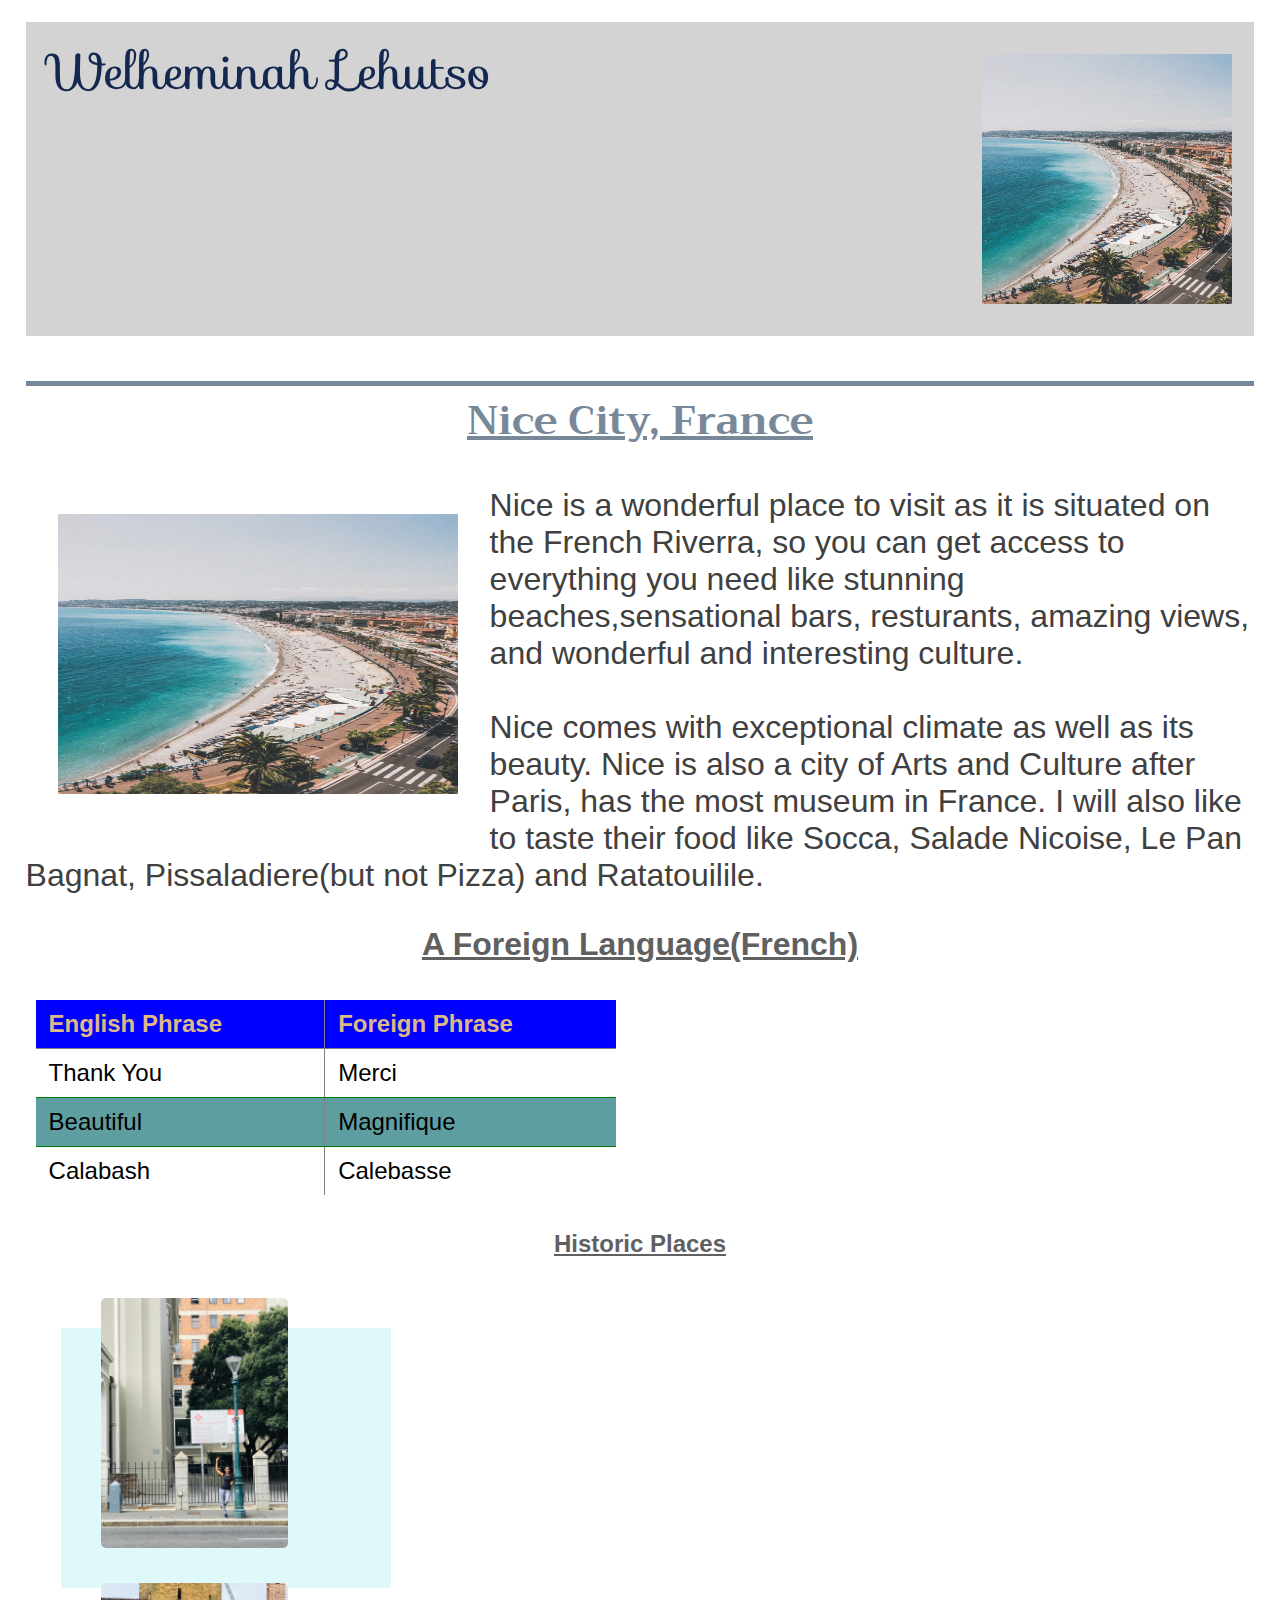
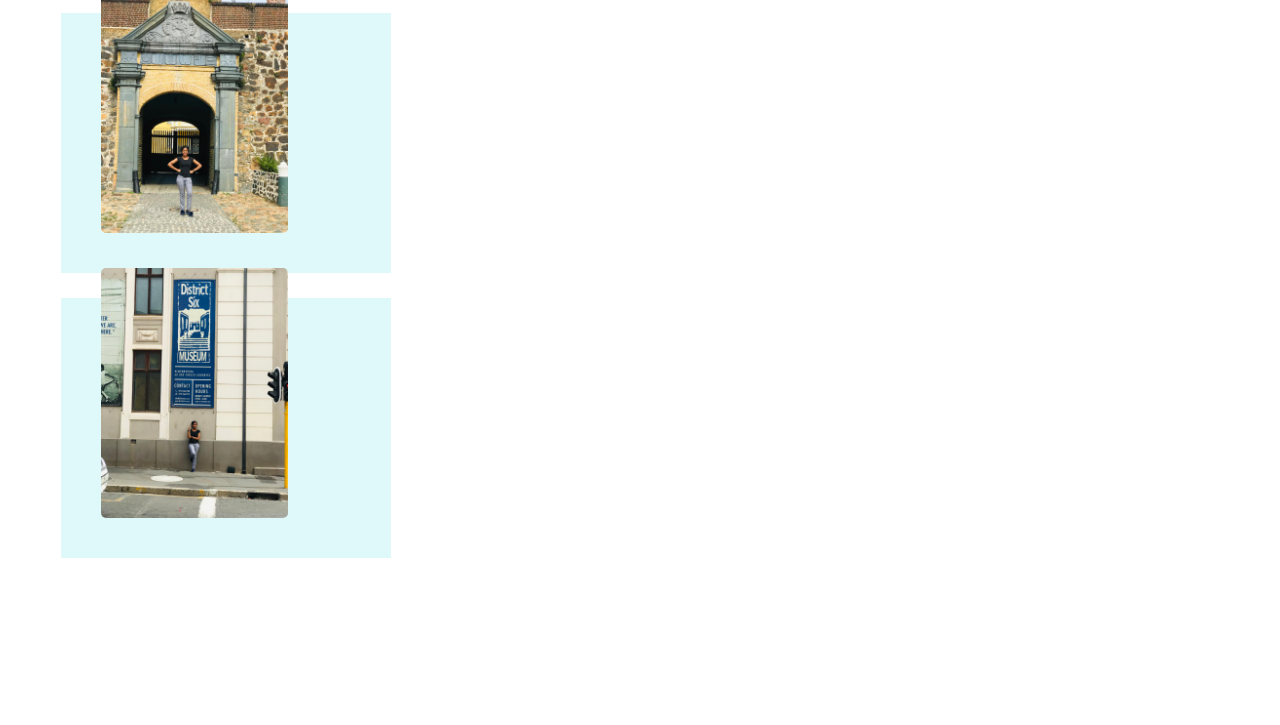
==== html/basic.html @ 31ec614c "x" ====
<!DOCTYPE html>
<html lang="en">
<head>
    <link rel="stylesheet" href="../css/basic.css">
    <meta charset="UTF-8">
    <meta name="viewport" content="width=device-width, initial-scale=1.0">
    <title>Basic Webpage</title>
</head>
<body>
    <section>
    <div class="header">
        <a href="" class="logo">Welheminah Lehutso</a>
        <div class="header-right">
            <a href=""><img src="../images/durban.jpg" alt="" height="250px" width="250px"></a>
        </div>
    </div> 
    <!--The Container that contains the Name and Picture-->
  <!--  <div class="tuna">
        <div class="fish">
            <h1>Welheminah<br>Lehutso</h1>
        </div>

        <div class="shark">
            <img src="mountain.jpg" alt="Girl in a jacket" width="400" height="400">
        </div>
    </div> -->
    <br>

    <!--The container that contains Which city-->
    <div class="second" style="grid-template-columns: 100%;"> 
        <h1>Nice City, France</h1>
    
            <img  class="left" src="../images/durban.jpg" alt="Girl in a jacket" width="250px" height="250px" style="width: auto; height: 280px; width: 400px; float: left;">
        <!-- <div class="right"> -->
            <p>
                Nice is a wonderful place to visit as it is situated on the French Riverra, so you can get access to everything you need like stunning beaches,sensational bars, resturants, amazing views, and wonderful and interesting culture. <br>
                <br>
                Nice comes  with exceptional climate as well as its beauty. Nice is also a city of Arts and Culture after Paris, has the most museum in France. I will also like to taste their food like Socca, Salade Nicoise, Le Pan Bagnat, Pissaladiere(but not Pizza) and Ratatouilile.
            </p>
        <!-- </div> -->
    </div>
   

    <div class="tafel" style="grid-template-columns: 100%;">
        <div>
        <h2>A Foreign Language(French)</h2>
        </div>
        <table class="foreign" border="10">
        <thead>
        <tr>
                <td>English Phrase</td>
                <td>Foreign Phrase</td>
            </tr>
        </thead>
        <tbody>
            <tr>
                <td>Thank You</td>
                <td>Merci</td>
            </tr>
            <tr>
                <td>Beautiful</td>
                <td>Magnifique</td>  
            </tr>
            <tr>
                <td>Calabash</td>
                <td>Calebasse</td>
            </tr>
        </tbody>
        </table>
    </div>

    <h2>Historic Places</h2>

    <div class="container">
        <div class="card">
            <div class="imgBx">
                <img src="../images/groote.jpg" alt="">
            </div>
            <div class="content">
                <h1>Groote Kerk</h1>
                <p>The Grooke Kerk is a Dutch Reformed Church in the Cape Town, South Africa. The church SA’s oldest place Christian worship, built by Herman Schutte in 1841. At first the colonist, landing beginning in 1652 at the Cape of Good Hope, relied on a lay preacher named Willem Wylant.</p>
            </div>
        </div>
    
        <div class="card">
            <div class="imgBx">
                <img src="../images/castle.jpg" alt="">
            </div>
            <div class="content">
                <h1>Castle of Good Hope</h1>
                <p>The Castle of Good Hope was built in 17th Century in Cape Town, South Africa. In 1936 The Castle was declared a historical monument. Castle was built by the Dutch East India Company. The Casle acted as local headquaters for the South African Army in the Western Cape.</p>
            </div>
        </div>
    
        <div class="card">
            <div class="imgBx">
                <img src="../images/district.jpg" alt="">
            </div>
            <div class="content">
                <h1>District Six Museum</h1>
                <p>District Six Museum in the old Methodist Mission Church recalls the life of its once-vibrant racially mixed surbab and its destruction under apartheid. The museum in the Cape Town seek to reconnect with the spirit of the community and provide a different interpretation of the past.</p>
            </div>
        </div>
    
    </div>    


    

  <!--<div class="top-historic">
        <div class="top3">
            <div>
                <h3>Castle of Good Hope</h3>
                <p>The Castle of Good Hope was built in 17th Century in Cape Town, South Africa. In 1936 The Castle was declared a historical monument. Castle was built by the Dutch East India Company. The Casle acted as local headquaters for the South African Army in the Western Cape.</p>
            </div>
            <img src="castle.png">
        </div>
        <div class="top3">
            <div>
                <h3>District Six Museum</h3>
                <p>District Six Museum in the old Methodist Mission Church recalls the life of its once-vibrant racially mixed surbab and its destruction under apartheid. The museum in the Cape Town seek to reconnect with the spirit of the community and provide a different interpretation of the past.</p>
            </div>
            <img src="District 6.png">
        </div>
        <div class="top3">
            <div>
                <h3>Groote Kerk</h3>
                <p>The Grooke Kerk is a Dutch Reformed Church in the Cape Town, South Africa. The church SA’s oldest place Christian worship, built by Herman Schutte in 1841. At first the colonist, landing beginning in 1652 at the Cape of Good Hope, relied on a lay preacher named Willem Wylant.</p>
            </div>
            <img src="kerk.png">
        </div>
    </div> -->
    <!--<div class="hist">
    <h1>The Historic Places</h1>
    <div class="card">
        <img src="kerk.png" alt="" />
        <div class="card-body">
            <h6>Castle of Good Hope</h6>
            <p>Lorem ipsum dolor sit amet consectetur adipisicing elit. Sed, sit? Nesciunt porro.adipisicing elit. Sed, sit? Nesciunt porro. Lorem ipsum dolor sit amet consectetur adipisicing elit. Ut, odit sapiente. Quod iste quo aperiam eos voluptatibus aliquam. Facere quis quod et qui delectus dolore recusandae quasi impedit corporis placeat?</p>
        </div>
    </div>
    <div class="card">
        <img src="kerk.png" alt="" />
        <div class="card-body">
            <h6>Groote Kerk</h6>
            <p>Lorem ipsum dolor sit amet consectetur adipisicing elit. Sed, sit? Nesciunt porro.adipisicing elit. Sed, sit? Nesciunt porro.</p>
        </div>
    </div>
    <div class="card">
        <img src="castle.png" />
        <div class="card-body">
            <h6>Groote Kerk</h6>
            <p>Lorem ipsum dolor sit amet consectetur adipisicing elit. Sed, sit? Nesciunt porro.adipisicing elit. Sed, sit? Nesciunt porro.</p>
        </div>
    </div>
</div> -->

</section>

</body>
</html>
---- css/basic.css ----
@import url('https://fonts.googleapis.com/css?family=Audiowide|Sofia|Trirong');

body {
    padding: 0;
    margin: 0;
    width: 100%;
    min-height: 250vh;
    display: flex;
    justify-content: center;
    align-items: center;
    font-family: sans-serif;
    flex-wrap: wrap;
}

section {
    width: 96%;
    height: 100;
    margin: 0 auto;
    position: relative;
}

.header {
    overflow: hidden;
    background-color: #D3D3D3 ;
    padding: 20px 10px;
}

.header a {
    float: left;
    color: 	#13274F;
    text-align: center;
    padding: 12px;
    text-decoration: none;
    font-size: 50px;
    line-height: 35px;
    border-radius: 4px;
    font-family: Sofia;
    font-weight: 595;
    

}

.header a logo {
    font-size: 25px;
    font-weight: bold;
}

.header a.active {
    background-color: violet;
    color: red;
}

.header a:hover {
    background-color: green;
    color: white;
}

.header-right {
    float: right;
}

@media screen and (max-width: 600px){
    .header a {
        float: none;
        display: block;
        text-align: left;
    }
    .header-right{
        float: none;
    }
}



.second {
    font-size: xx-large;
    color: #404040;
}

.second h1 {
    text-align: center;
    font-size: 40px;
    font-weight: bolder;
    text-decoration: underline;
    color: #778899;
    font-family: "Trirong", serif;
    border-top: 5px solid #778899;
}

.second img {
    padding: 1em;
}

/* The table styling */
.foreign {
    border-collapse: collapse;
    margin: 25px 0;
    font-size: 1.5em;
    min-width: 600px;
    border-radius: 5px 5px 0 0;
    overflow: hidden;
    box-shadow: 0 0 20px rgba(red, green, blue, alpha);

}
.foreign thead td {
    background-color: blue;
    color: burlywood;
    text-align: left;
    font-weight: bold;

}
.tafel h2{
font-size: xx-large;
color: #606060;
text-decoration: underline;
}

.foreign td {
    padding: 10px 13px;
}

.foreign tbody tr {
    border-bottom: 1px solid green;
}

.foreign tbody tr:nth-of-type(even){
    background-color: cadetblue;
}

h2 {
    text-align: center;
    color: #606060;
    text-decoration: underline;
}

.container {
    width: 200vh; 
    display: flex;
    justify-content: center;
    align-items: center;
    position: relative;
    flex-wrap: wrap;
    padding: 25px;

}
.container h2 {
    font-size: xx-large;
    color: black;
    font-family: "Trirong", serif;

}

.container .card {
    position: relative;
    display: flex;
    flex-direction: column;
    height: 220px;
    max-width: 300px;
    padding: 20px 15px;
    margin: 25px 10px;
    background: #dff9fb;
    transition: 0.3s ease-in-out;
}
.container .card:hover {
    height: 480px;
}
.container .card .imgBx {
    position: relative;
    width: 250px;
    height: 250px;
    top: -50px;
    left: 25px;
}

.container .card .imgBx img {
    position: relative;
    height: 250px;
    max-width: 100%;
    border-radius: 5px;

}

.container .card .content {
    position: relative;
    margin-top: -140px;
    padding: 10px 15px;
    text-align: center;
    visibility: hidden;
    opacity: 0;
}

.container .card .content h1 {
    font-size: 2em;

}

.container .card:hover .content {
    visibility: visible;
    opacity: 1;
    margin-top: -40px;
    transition-delay: -0.3s;
}

@media screen and (max-width: 1500px) {
    .container { 
      width: 100%;
      display: block;
      margin-bottom: 20px;
      float: none;
    }
  }

footer {
    text-align: center;
    padding: 3px;
    background-color: royalblue;
    color: white;
}
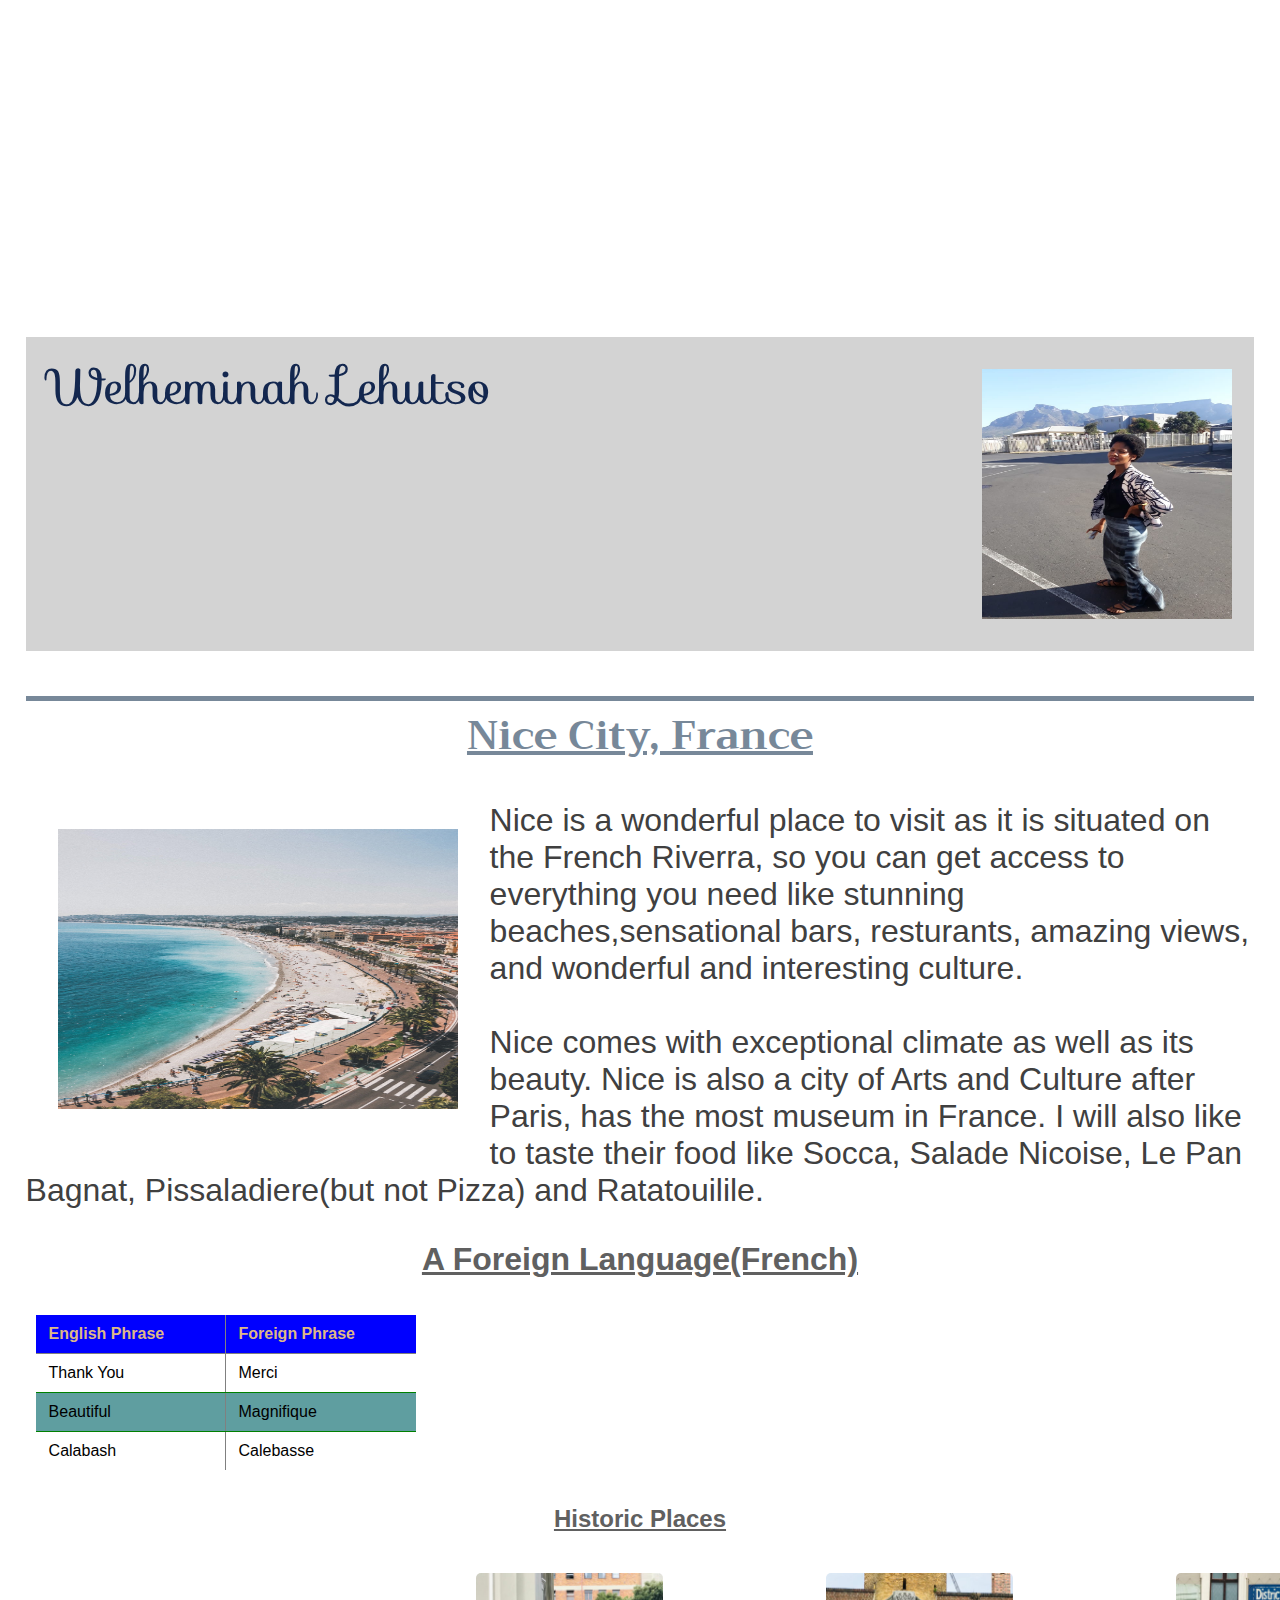
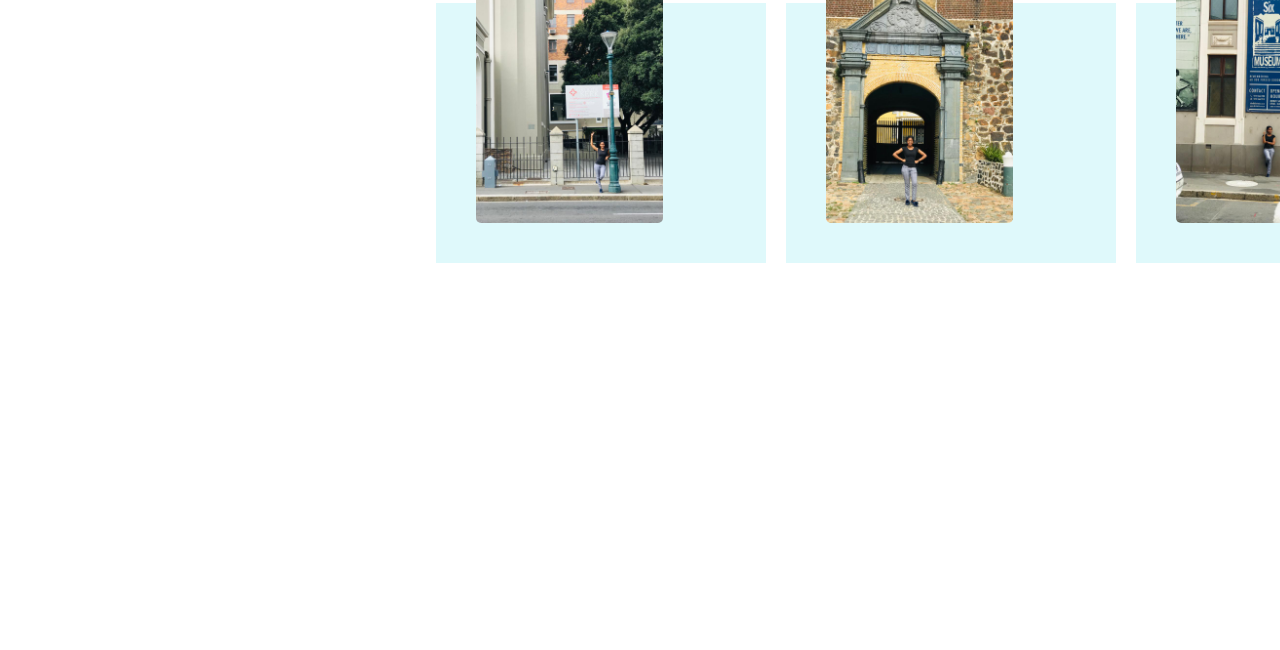
==== commit b2829ddd: "media" ====
--- a/html/basic.html
+++ b/html/basic.html
@@ -11,7 +11,7 @@
     <div class="header">
         <a href="" class="logo">Welheminah Lehutso</a>
         <div class="header-right">
-            <a href=""><img src="../images/durban.jpg" alt="" height="250px" width="250px"></a>
+            <a href=""><img src="../images/mountain.jpg" alt="" height="250px" width="250px"></a>
         </div>
     </div> 
     <!--The Container that contains the Name and Picture-->
@@ -71,7 +71,7 @@
 
     <h2>Historic Places</h2>
 
-    <div class="container">
+    <div class="places">
         <div class="card">
             <div class="imgBx">
                 <img src="../images/groote.jpg" alt="">
--- a/css/basic.css
+++ b/css/basic.css
@@ -59,16 +59,7 @@
     float: right;
 }
 
-@media screen and (max-width: 600px){
-    .header a {
-        float: none;
-        display: block;
-        text-align: left;
-    }
-    .header-right{
-        float: none;
-    }
-}
+
 
 
 
@@ -95,8 +86,8 @@
 .foreign {
     border-collapse: collapse;
     margin: 25px 0;
-    font-size: 1.5em;
-    min-width: 600px;
+    font-size: 1em;
+    min-width: 400px;
     border-radius: 5px 5px 0 0;
     overflow: hidden;
     box-shadow: 0 0 20px rgba(red, green, blue, alpha);
@@ -133,24 +124,21 @@
     text-decoration: underline;
 }
 
-.container {
+.places {
     width: 200vh; 
-    display: flex;
-    justify-content: center;
     align-items: center;
     position: relative;
-    flex-wrap: wrap;
     padding: 25px;
 
 }
-.container h2 {
+.places h2 {
     font-size: xx-large;
     color: black;
     font-family: "Trirong", serif;
 
 }
 
-.container .card {
+.places .card {
     position: relative;
     display: flex;
     flex-direction: column;
@@ -161,10 +149,10 @@
     background: #dff9fb;
     transition: 0.3s ease-in-out;
 }
-.container .card:hover {
+.places .card:hover {
     height: 480px;
 }
-.container .card .imgBx {
+.places .card .imgBx {
     position: relative;
     width: 250px;
     height: 250px;
@@ -172,7 +160,7 @@
     left: 25px;
 }
 
-.container .card .imgBx img {
+.places .card .imgBx img {
     position: relative;
     height: 250px;
     max-width: 100%;
@@ -180,7 +168,7 @@
 
 }
 
-.container .card .content {
+.places .card .content {
     position: relative;
     margin-top: -140px;
     padding: 10px 15px;
@@ -189,26 +177,40 @@
     opacity: 0;
 }
 
-.container .card .content h1 {
+.places .card .content h1 {
     font-size: 2em;
 
 }
 
-.container .card:hover .content {
+.places .card:hover .content {
     visibility: visible;
     opacity: 1;
     margin-top: -40px;
     transition-delay: -0.3s;
 }
 
-@media screen and (max-width: 1500px) {
-    .container { 
-      width: 100%;
-      display: block;
-      margin-bottom: 20px;
-      float: none;
+@media screen and (min-width: 960px) {
+    .places { 
+      /* width: 100%; */
+      /* display: block; */
+      display: flex;
+      justify-content: center;
+  
+      /* margin-bottom: 20px; */
+      /* float: none; */
     }
-  }
+}
+
+  @media screen and (max-width: 600px){
+    .header a {
+        /* float: none;
+        display: block;
+        text-align: left; */
+    }
+    .header-right{
+        /* float: none; */
+    }
+}
 
 footer {
     text-align: center;
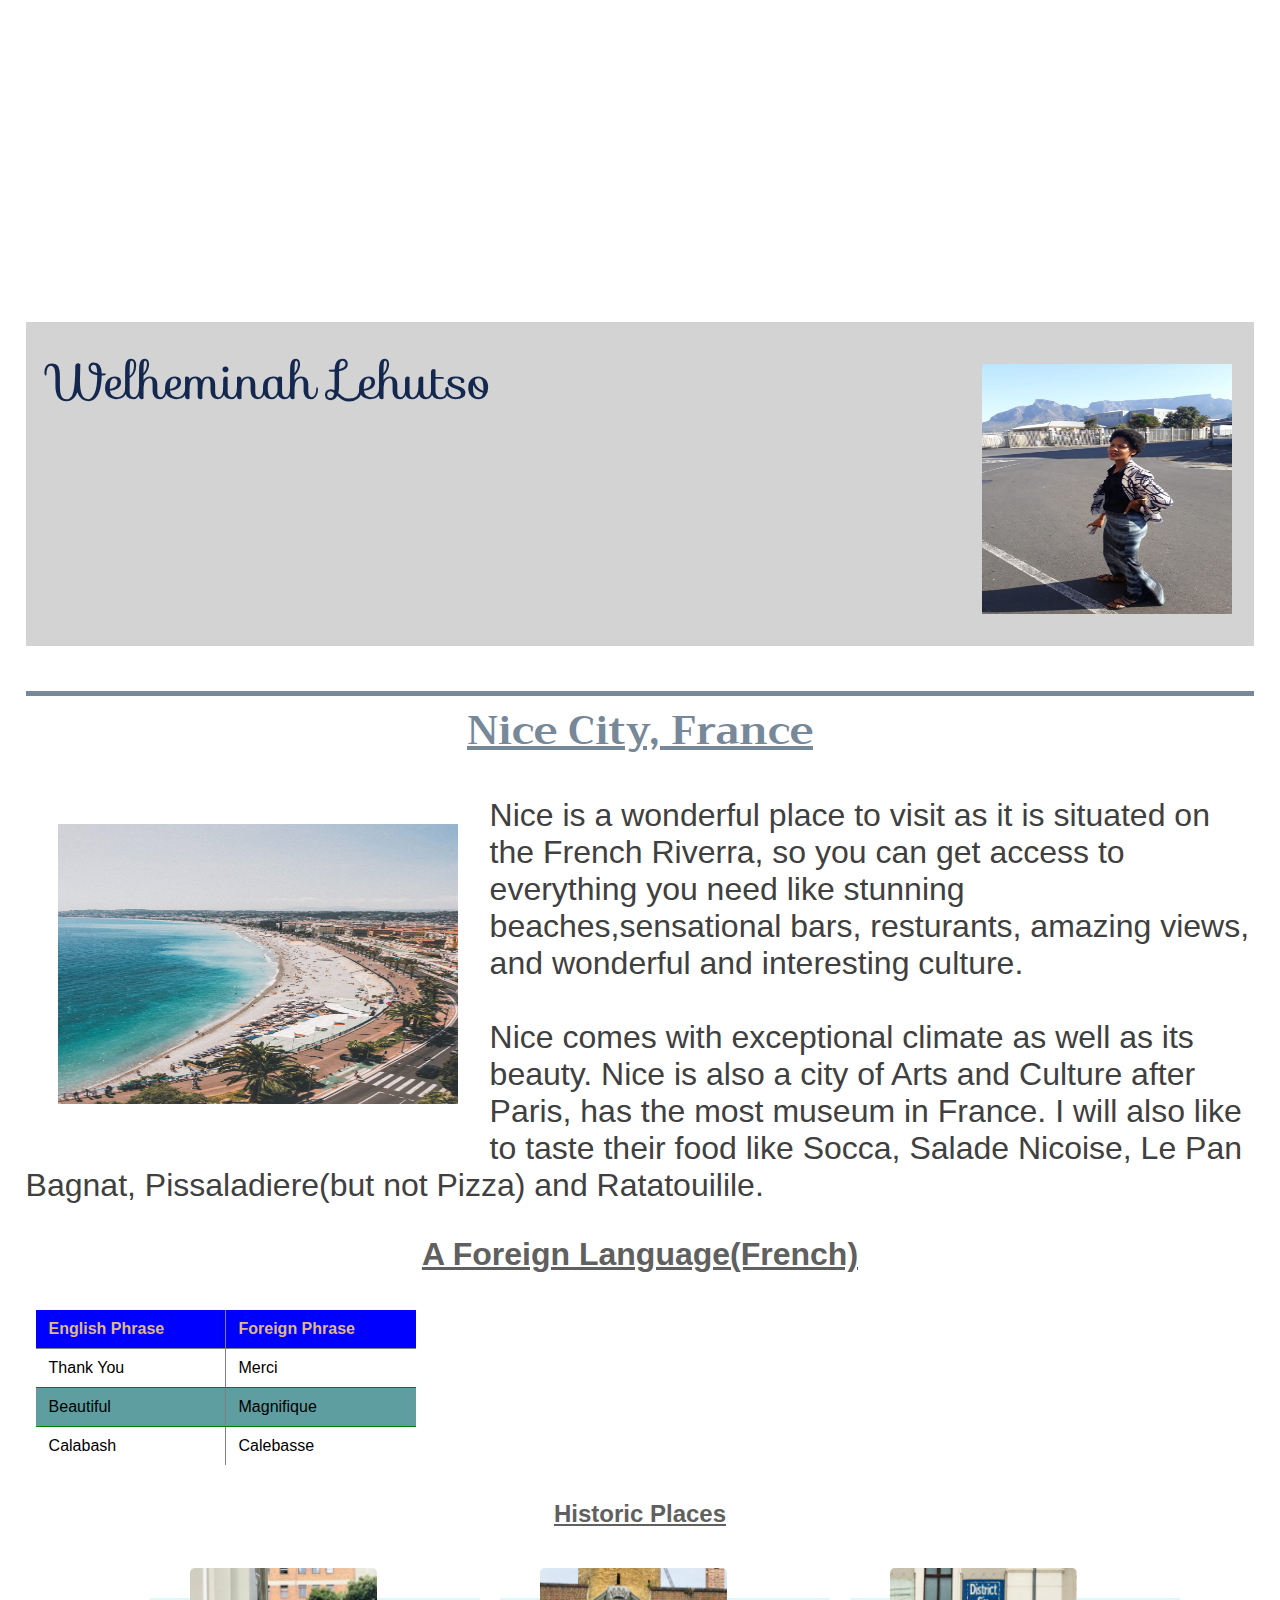
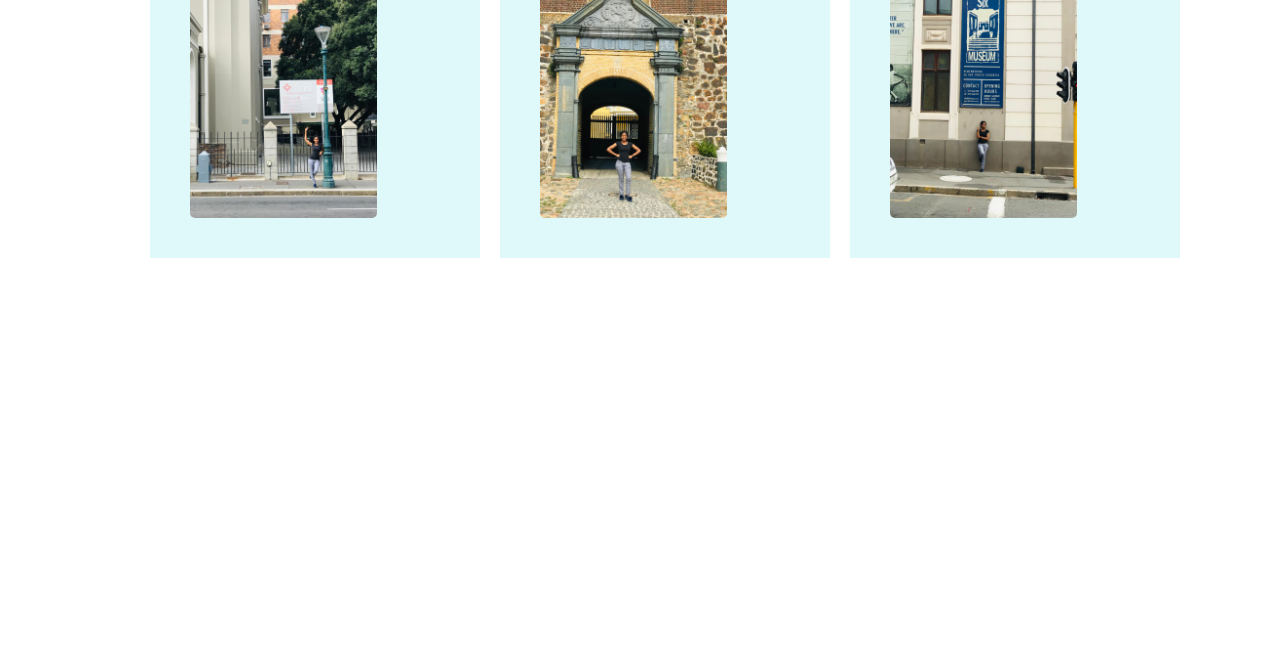
==== commit f6c393a0: "message" ====
--- a/html/basic.html
+++ b/html/basic.html
@@ -32,7 +32,7 @@
     
             <img  class="left" src="../images/durban.jpg" alt="Girl in a jacket" width="250px" height="250px" style="width: auto; height: 280px; width: 400px; float: left;">
         <!-- <div class="right"> -->
-            <p>
+            <p class="p">
                 Nice is a wonderful place to visit as it is situated on the French Riverra, so you can get access to everything you need like stunning beaches,sensational bars, resturants, amazing views, and wonderful and interesting culture. <br>
                 <br>
                 Nice comes  with exceptional climate as well as its beauty. Nice is also a city of Arts and Culture after Paris, has the most museum in France. I will also like to taste their food like Socca, Salade Nicoise, Le Pan Bagnat, Pissaladiere(but not Pizza) and Ratatouilile.
--- a/css/basic.css
+++ b/css/basic.css
@@ -17,12 +17,14 @@
     height: 100;
     margin: 0 auto;
     position: relative;
+    padding: 0 auto;
 }
 
 .header {
     overflow: hidden;
     background-color: #D3D3D3 ;
-    padding: 20px 10px;
+    padding: 20px 10px; 
+    padding-top: 30px;
 }
 
 .header a {
@@ -59,10 +61,16 @@
     float: right;
 }
 
-
-
-
-
+@media screen and (max-width: 600px){
+    .header a {
+        float: none;
+        display: block;
+        text-align: left; 
+    }
+    .header-right{
+         float: none; 
+    }
+}
 .second {
     font-size: xx-large;
     color: #404040;
@@ -191,30 +199,23 @@
 
 @media screen and (min-width: 960px) {
     .places { 
-      /* width: 100%; */
-      /* display: block; */
+       width: 100%; 
+       display: block; 
       display: flex;
       justify-content: center;
   
-      /* margin-bottom: 20px; */
-      /* float: none; */
-    }
-}
-
-  @media screen and (max-width: 600px){
-    .header a {
-        /* float: none;
+      margin-bottom: 20px;
+      float: none; 
+    }
+}
+
+@media screen and (max-width: 600px) {
+    .left img {
+        float: none;
         display: block;
-        text-align: left; */
-    }
-    .header-right{
-        /* float: none; */
-    }
-}
-
-footer {
-    text-align: center;
-    padding: 3px;
-    background-color: royalblue;
-    color: white;
-}+        text-align: left; 
+    }
+    .p p{
+         float: none; 
+    }
+}
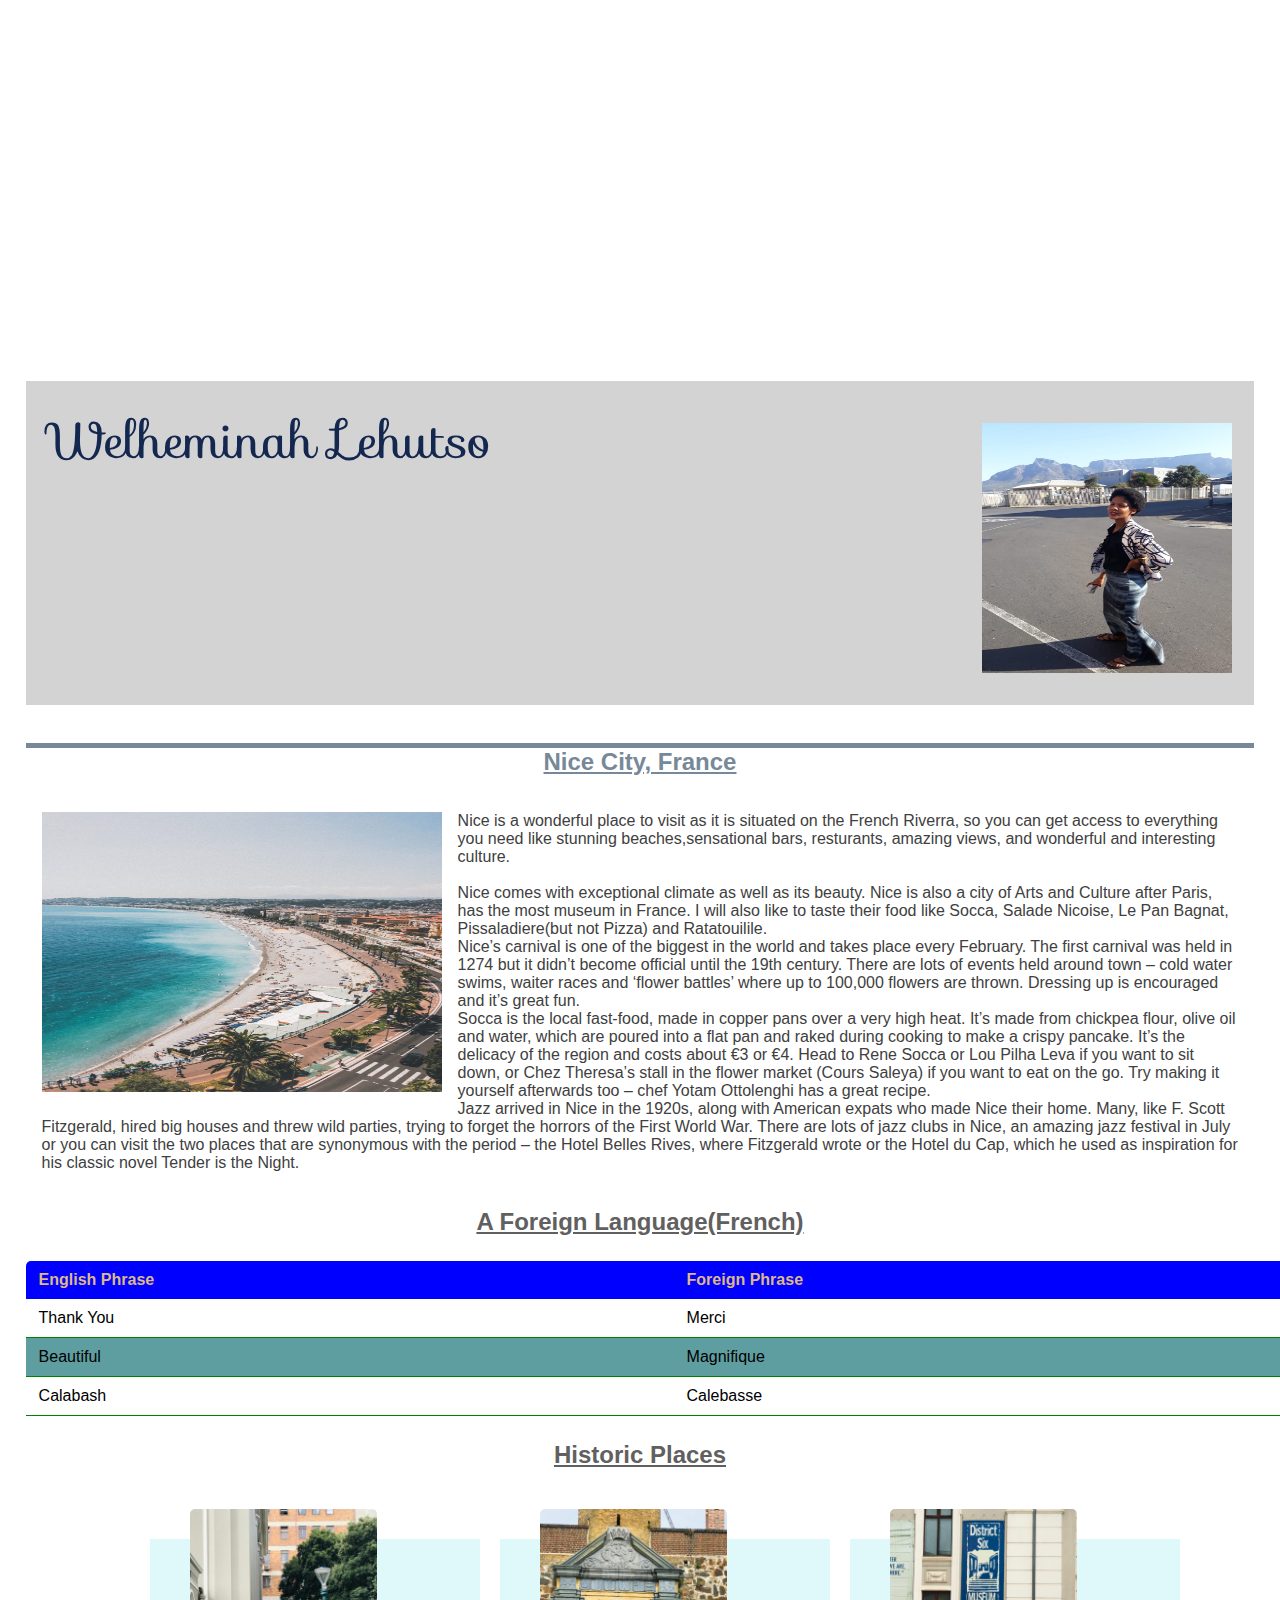
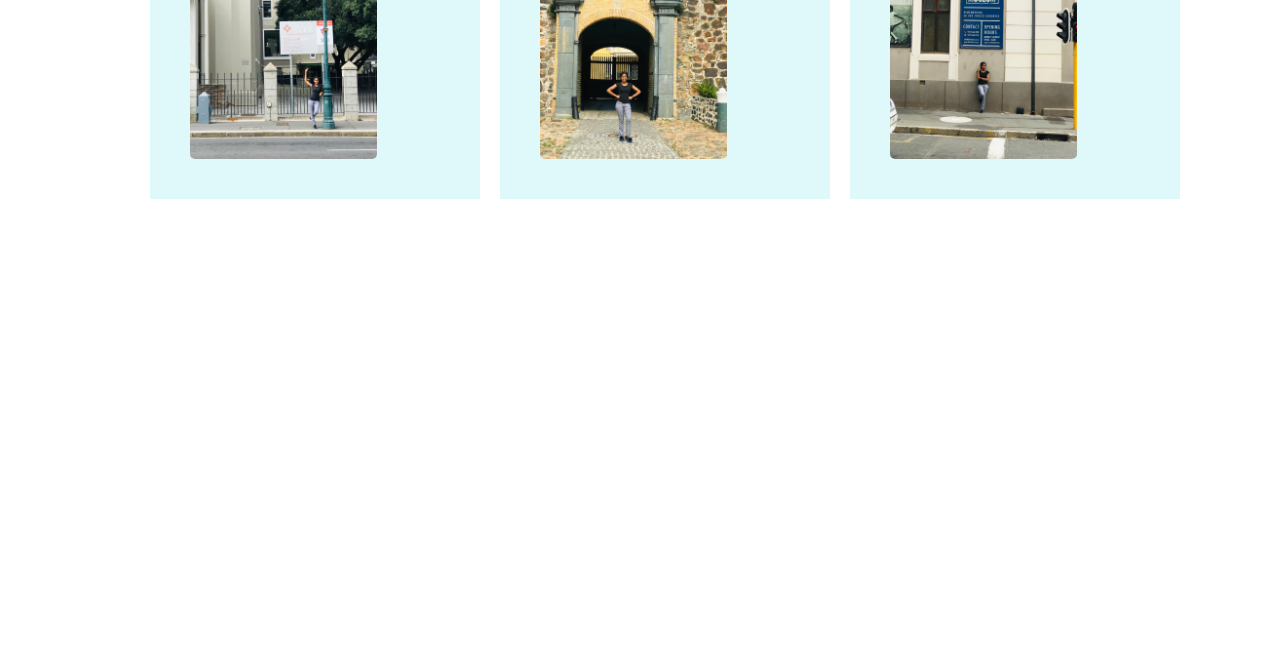
==== commit 4d0cc7c9: "table" ====
--- a/html/basic.html
+++ b/html/basic.html
@@ -28,7 +28,7 @@
 
     <!--The container that contains Which city-->
     <div class="second" style="grid-template-columns: 100%;"> 
-        <h1>Nice City, France</h1>
+        <h2>Nice City, France</h2>
     
             <img  class="left" src="../images/durban.jpg" alt="Girl in a jacket" width="250px" height="250px" style="width: auto; height: 280px; width: 400px; float: left;">
         <!-- <div class="right"> -->
@@ -36,7 +36,14 @@
                 Nice is a wonderful place to visit as it is situated on the French Riverra, so you can get access to everything you need like stunning beaches,sensational bars, resturants, amazing views, and wonderful and interesting culture. <br>
                 <br>
                 Nice comes  with exceptional climate as well as its beauty. Nice is also a city of Arts and Culture after Paris, has the most museum in France. I will also like to taste their food like Socca, Salade Nicoise, Le Pan Bagnat, Pissaladiere(but not Pizza) and Ratatouilile.
-            </p>
+                <br>
+                Nice’s carnival is one of the biggest in the world and takes place every February. The first carnival was held in 1274 but it didn’t become official until the 19th century. There are lots of events held around town – cold water swims, waiter races and ‘flower battles’ where up to 100,000 flowers are thrown. Dressing up is encouraged and it’s great fun.
+                <br>
+                Socca is the local fast-food, made in copper pans over a very high heat. It’s made from chickpea flour, olive oil and water, which are poured into a flat pan and raked during cooking to make a crispy pancake. It’s the delicacy of the region and costs about €3 or €4. Head to Rene Socca or Lou Pilha Leva if you want to sit down, or Chez Theresa’s stall in the flower market (Cours Saleya) if you want to eat on the go. Try making it yourself afterwards too – chef Yotam Ottolenghi has a great recipe.
+                <br>
+
+Jazz arrived in Nice in the 1920s, along with American expats who made Nice their home. Many, like F. Scott Fitzgerald, hired big houses and threw wild parties, trying to forget the horrors of the First World War. There are lots of jazz clubs in Nice, an amazing jazz festival in July or you can visit the two places that are synonymous with the period – the Hotel Belles Rives, where Fitzgerald wrote or the Hotel du Cap, which he used as inspiration for his classic novel Tender is the Night.
+                </p>
         <!-- </div> -->
     </div>
    
@@ -45,7 +52,7 @@
         <div>
         <h2>A Foreign Language(French)</h2>
         </div>
-        <table class="foreign" border="10">
+        <table class="foreign" >
         <thead>
         <tr>
                 <td>English Phrase</td>
--- a/css/basic.css
+++ b/css/basic.css
@@ -72,20 +72,20 @@
     }
 }
 .second {
-    font-size: xx-large;
     color: #404040;
 }
 
-.second h1 {
-    text-align: center;
-    font-size: 40px;
-    font-weight: bolder;
+.second h2 {
+    text-align: center;
+    /*font-weight: bolder; */
     text-decoration: underline;
     color: #778899;
-    font-family: "Trirong", serif;
+    font-family: sans-serif;
     border-top: 5px solid #778899;
 }
-
+.second p {
+    padding: 1em;
+}
 .second img {
     padding: 1em;
 }
@@ -95,10 +95,13 @@
     border-collapse: collapse;
     margin: 25px 0;
     font-size: 1em;
-    min-width: 400px;
+    min-width: 1300px;
     border-radius: 5px 5px 0 0;
     overflow: hidden;
     box-shadow: 0 0 20px rgba(red, green, blue, alpha);
+    table-layout: inherit;
+    margin-left: auto;
+    margin-right: auto;
 
 }
 .foreign thead td {
@@ -109,7 +112,6 @@
 
 }
 .tafel h2{
-font-size: xx-large;
 color: #606060;
 text-decoration: underline;
 }
@@ -130,6 +132,14 @@
     text-align: center;
     color: #606060;
     text-decoration: underline;
+} 
+@media screen and (max-width: 540px) {
+    .foreign { 
+       width: 50%; 
+       display: block;
+      justify-content: center;
+      margin-bottom: 20px;
+    }
 }
 
 .places {
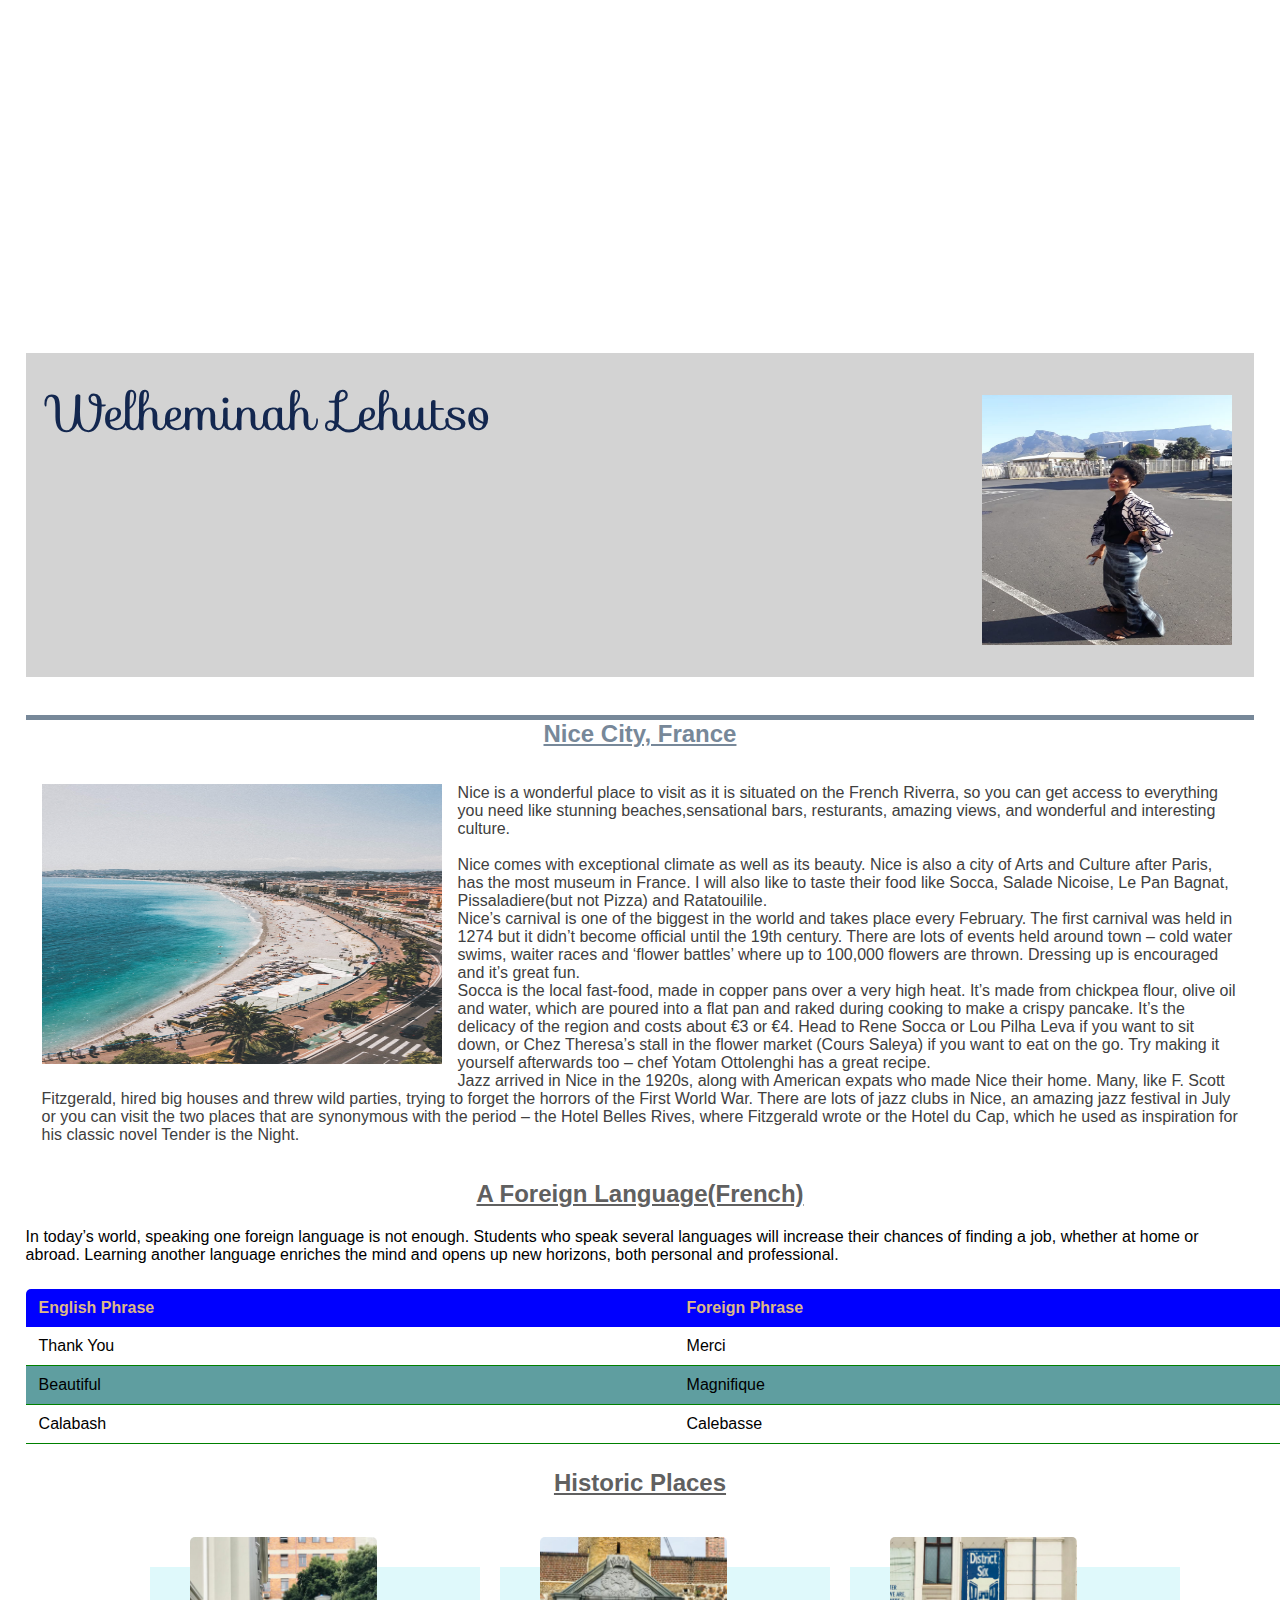
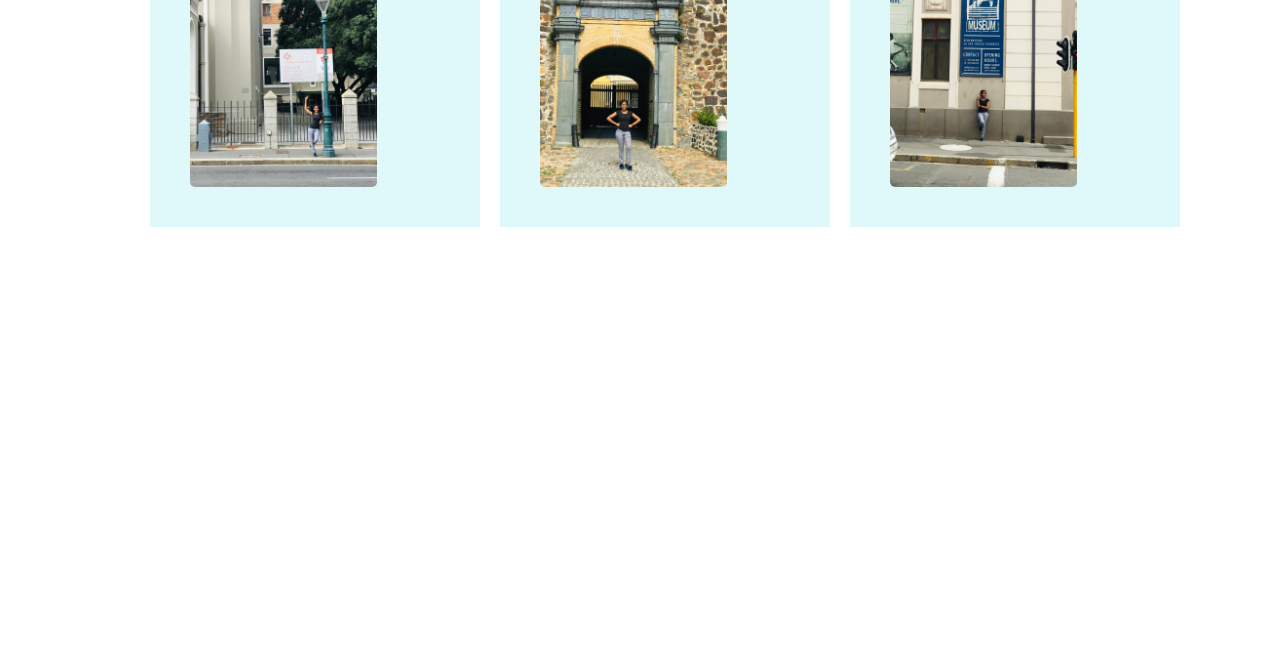
==== commit 91dba390: "recent" ====
--- a/html/basic.html
+++ b/html/basic.html
@@ -51,6 +51,8 @@
     <div class="tafel" style="grid-template-columns: 100%;">
         <div>
         <h2>A Foreign Language(French)</h2>
+        <p class="paras">In today’s world, speaking one foreign language is not enough. Students who speak several languages will increase their chances of finding a job, whether at home or abroad. Learning another language enriches the mind and opens up new horizons, both personal and professional.
+        </p>
         </div>
         <table class="foreign" >
         <thead>
--- a/css/basic.css
+++ b/css/basic.css
@@ -128,6 +128,10 @@
     background-color: cadetblue;
 }
 
+.paras {
+    width: inherit;
+}
+
 h2 {
     text-align: center;
     color: #606060;
@@ -136,7 +140,7 @@
 @media screen and (max-width: 540px) {
     .foreign { 
        width: 50%; 
-       display: block;
+        display: block;
       justify-content: center;
       margin-bottom: 20px;
     }
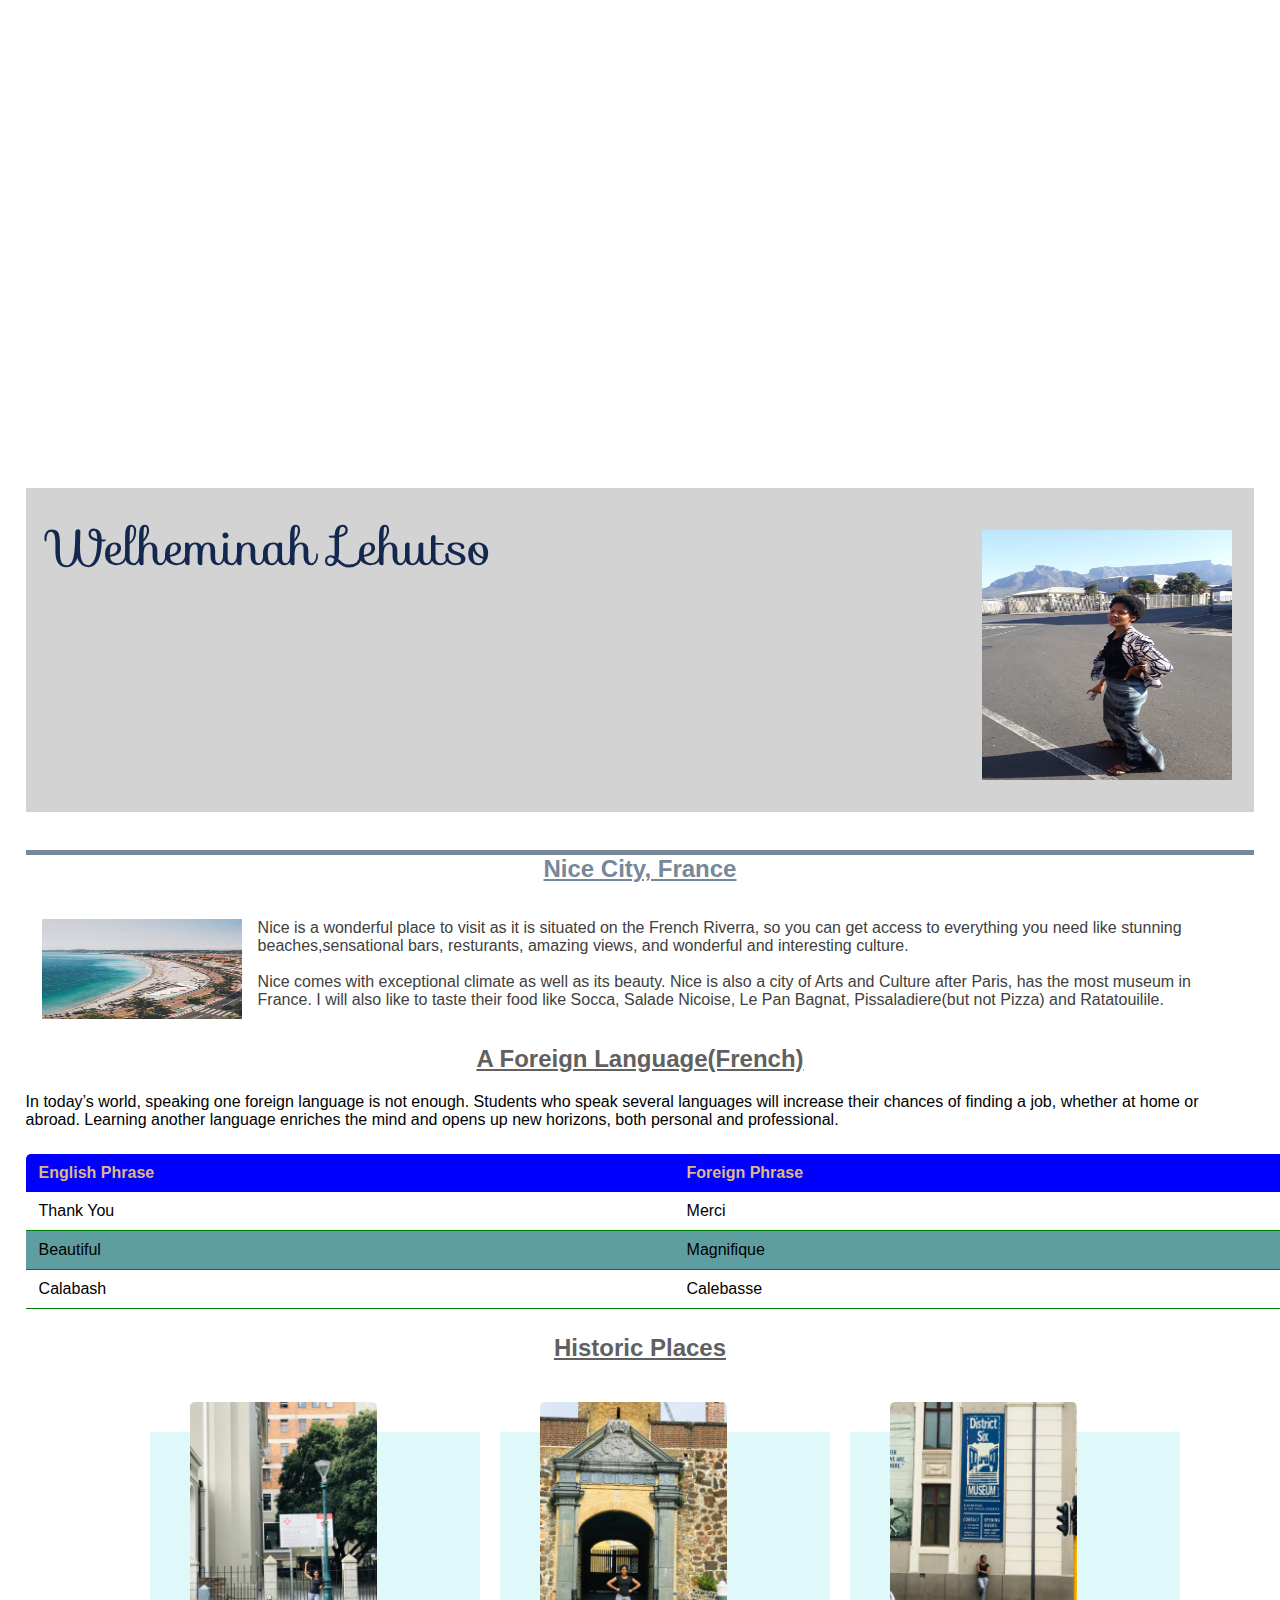
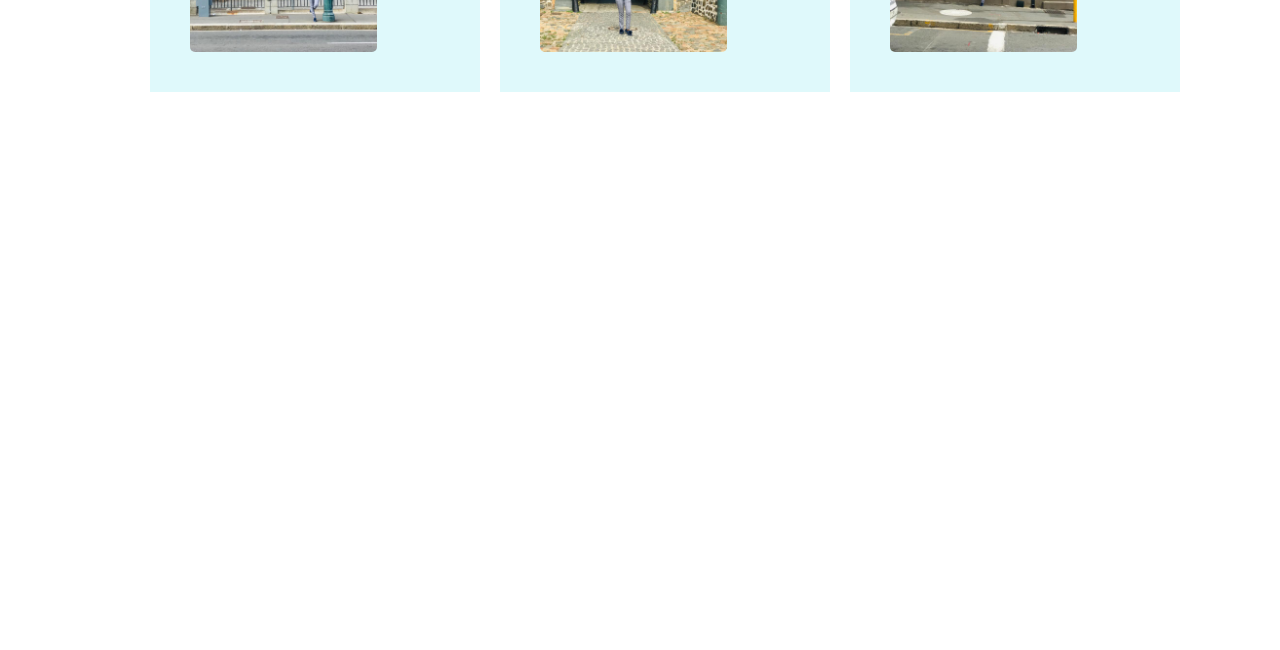
==== commit b64ef8ff: "city" ====
--- a/html/basic.html
+++ b/html/basic.html
@@ -30,20 +30,20 @@
     <div class="second" style="grid-template-columns: 100%;"> 
         <h2>Nice City, France</h2>
     
-            <img  class="left" src="../images/durban.jpg" alt="Girl in a jacket" width="250px" height="250px" style="width: auto; height: 280px; width: 400px; float: left;">
+            <img  class="left" src="../images/durban.jpg" alt="Girl in a jacket"  style="width: auto; height: 100px; width: 200px; float: left;">
         <!-- <div class="right"> -->
             <p class="p">
                 Nice is a wonderful place to visit as it is situated on the French Riverra, so you can get access to everything you need like stunning beaches,sensational bars, resturants, amazing views, and wonderful and interesting culture. <br>
                 <br>
                 Nice comes  with exceptional climate as well as its beauty. Nice is also a city of Arts and Culture after Paris, has the most museum in France. I will also like to taste their food like Socca, Salade Nicoise, Le Pan Bagnat, Pissaladiere(but not Pizza) and Ratatouilile.
-                <br>
+                <!--<br>
                 Nice’s carnival is one of the biggest in the world and takes place every February. The first carnival was held in 1274 but it didn’t become official until the 19th century. There are lots of events held around town – cold water swims, waiter races and ‘flower battles’ where up to 100,000 flowers are thrown. Dressing up is encouraged and it’s great fun.
                 <br>
                 Socca is the local fast-food, made in copper pans over a very high heat. It’s made from chickpea flour, olive oil and water, which are poured into a flat pan and raked during cooking to make a crispy pancake. It’s the delicacy of the region and costs about €3 or €4. Head to Rene Socca or Lou Pilha Leva if you want to sit down, or Chez Theresa’s stall in the flower market (Cours Saleya) if you want to eat on the go. Try making it yourself afterwards too – chef Yotam Ottolenghi has a great recipe.
                 <br>
 
 Jazz arrived in Nice in the 1920s, along with American expats who made Nice their home. Many, like F. Scott Fitzgerald, hired big houses and threw wild parties, trying to forget the horrors of the First World War. There are lots of jazz clubs in Nice, an amazing jazz festival in July or you can visit the two places that are synonymous with the period – the Hotel Belles Rives, where Fitzgerald wrote or the Hotel du Cap, which he used as inspiration for his classic novel Tender is the Night.
-                </p>
+                --></p>
         <!-- </div> -->
     </div>
    
--- a/css/basic.css
+++ b/css/basic.css
@@ -102,6 +102,7 @@
     table-layout: inherit;
     margin-left: auto;
     margin-right: auto;
+    padding-top: 5em;
 
 }
 .foreign thead td {
@@ -137,7 +138,7 @@
     color: #606060;
     text-decoration: underline;
 } 
-@media screen and (max-width: 540px) {
+@media screen and (max-width: 786px) {
     .foreign { 
        width: 50%; 
         display: block;
